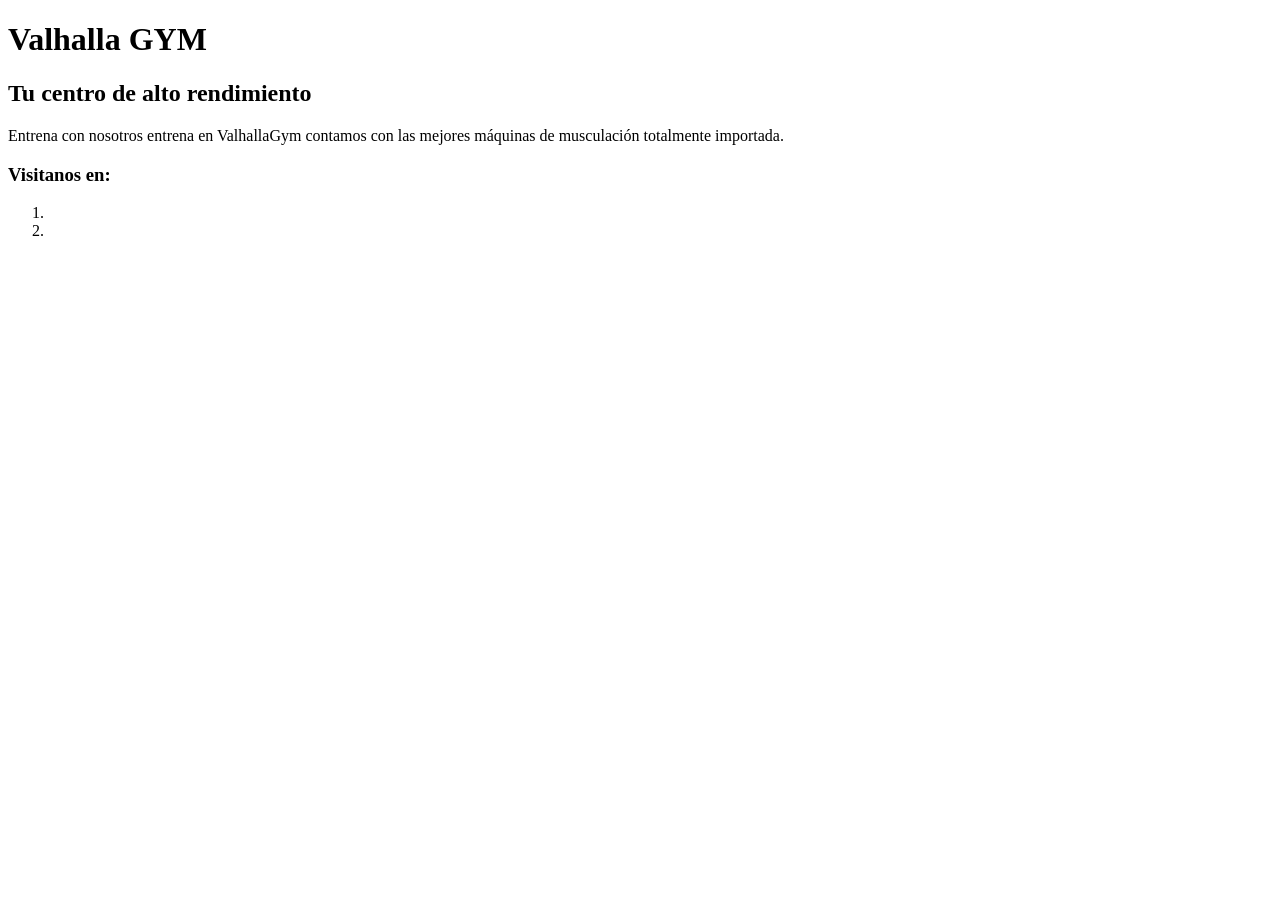
==== index/index.html @ 32290ff4 "Comienzo del proyecto de MC" ====
<!DOCTYPE html>
<html lang="es">

<head>
    <meta charset="UTF-8">
    <meta name="viewport" content="width=device-width, initial-scale=1.0">
    <title>Valhalla GYM</title>
</head>

<body>
    <header>
        <h1> Valhalla GYM</h1>
        <h2>Tu centro de alto rendimiento</h2>
        <p class="texto">
            Entrena con nosotros entrena en ValhallaGym contamos con las mejores máquinas de musculación totalmente
            importada.
        <nav>
            <h3>Visitanos en:</h3>
            <ol>
                <li> </li>
                <li> </li>
            </ol>
        </nav>
        </p>
    </header>


</body>

</html>
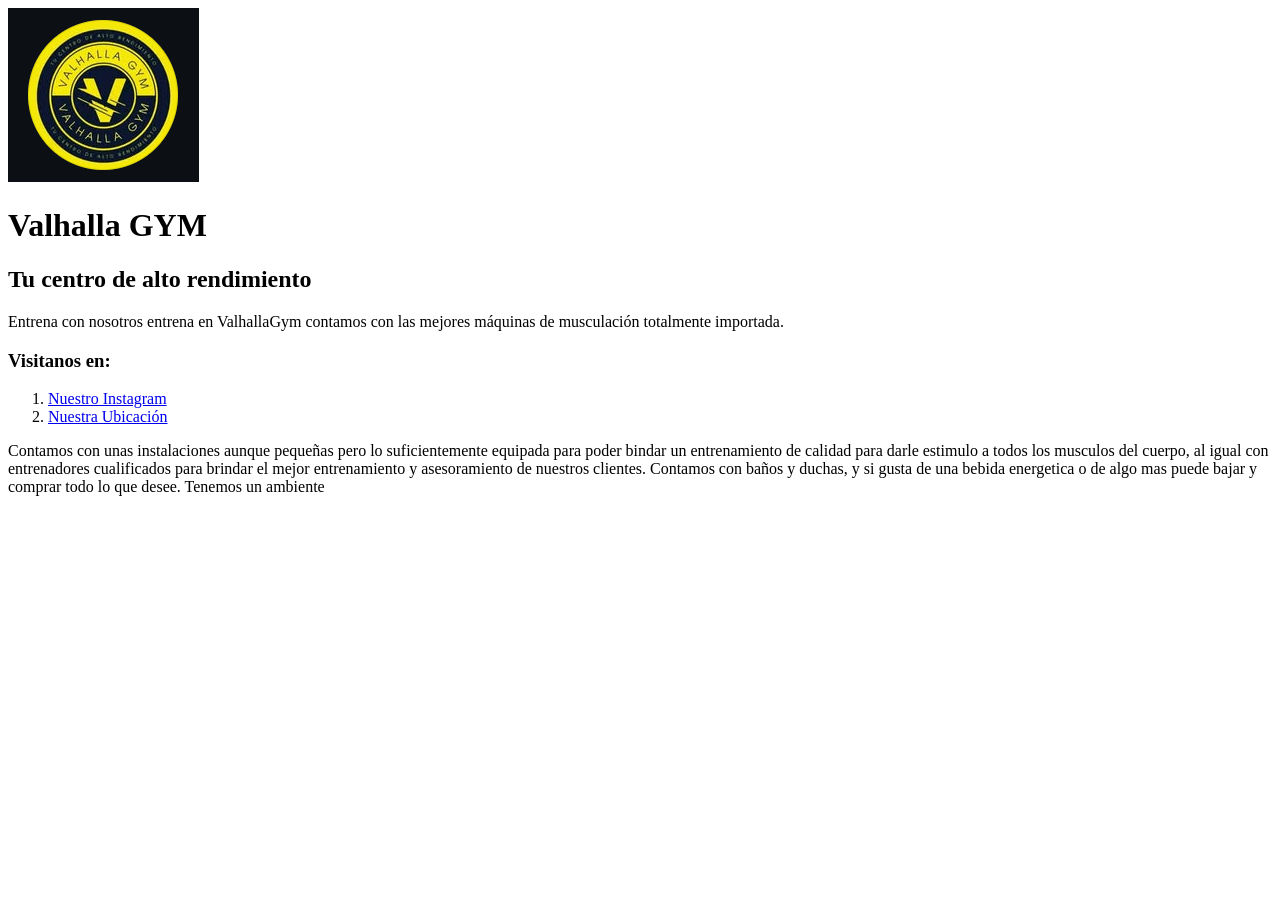
==== commit 68843e0d: "Avanzando..." ====
--- a/index/index.html
+++ b/index/index.html
@@ -9,21 +9,35 @@
 
 <body>
     <header>
-        <h1> Valhalla GYM</h1>
-        <h2>Tu centro de alto rendimiento</h2>
+        <img src="V.png" alt="Logo del GYM">
+        <h1 class="h1"> Valhalla GYM</h1>
+        <h2 class="h2">Tu centro de alto rendimiento</h2>
         <p class="texto">
             Entrena con nosotros entrena en ValhallaGym contamos con las mejores máquinas de musculación totalmente
             importada.
-        <nav>
-            <h3>Visitanos en:</h3>
-            <ol>
-                <li> </li>
-                <li> </li>
+        </p>
+        <nav class="menu">
+            <h3 class="h3">Visitanos en:</h3>
+            <ol class="Ordenado">
+                <li> <a href="https://www.instagram.com/valhalla_gym.1?cplk=NWtzN2Y5a2lyY3Qw" target="_blank"
+                        class="Enlances">Nuestro
+                        Instagram</a>
+                </li>
+                <li><a href="https://maps.app.goo.gl/6scPEZABggBA5sEQ6" target="_blank" class="Enlances">Nuestra
+                        Ubicación</a></li>
             </ol>
         </nav>
+    </header>
+    <aside class="izq">
+        <p class="texto"> Contamos con unas instalaciones aunque pequeñas pero lo suficientemente equipada para poder
+            bindar
+            un entrenamiento de calidad para darle estimulo a todos los musculos del cuerpo, al igual con entrenadores
+            cualificados para brindar el mejor entrenamiento y asesoramiento de nuestros clientes. Contamos con baños y duchas, y si
+            gusta de una bebida energetica o de algo mas puede bajar y comprar todo lo que desee.
+            Tenemos un ambiente 
         </p>
-    </header>
-
+    </aside>
+    <article>
 
 </body>
 
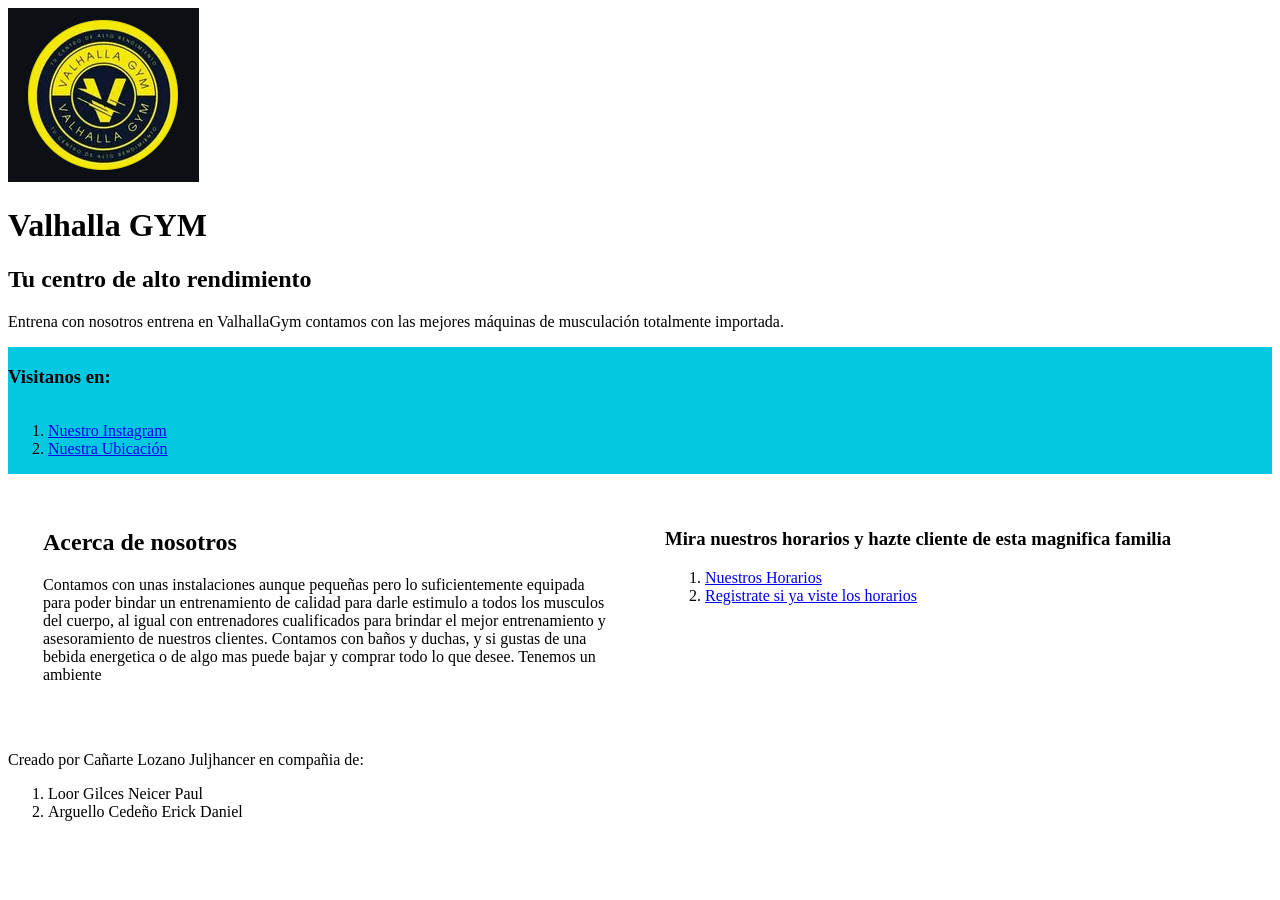
==== commit 1d94a608: "Creacion del css de index y avances en codigo html" ====
--- a/index/index.html
+++ b/index/index.html
@@ -5,10 +5,11 @@
     <meta charset="UTF-8">
     <meta name="viewport" content="width=device-width, initial-scale=1.0">
     <title>Valhalla GYM</title>
+    <link rel="styLesheet" href="estilo.css">
 </head>
 
-<body>
-    <header>
+<body class="cuerpo">
+    <header class="Cabeza">
         <img src="V.png" alt="Logo del GYM">
         <h1 class="h1"> Valhalla GYM</h1>
         <h2 class="h2">Tu centro de alto rendimiento</h2>
@@ -19,26 +20,45 @@
         <nav class="menu">
             <h3 class="h3">Visitanos en:</h3>
             <ol class="Ordenado">
-                <li> <a href="https://www.instagram.com/valhalla_gym.1?cplk=NWtzN2Y5a2lyY3Qw" target="_blank"
-                        class="Enlances">Nuestro
-                        Instagram</a>
+                <li> <a href="https://www.instagram.com/valhalla_gym.1?cplk=NWtzN2Y5a2lyY3Qw" title="Nuestro Instagram"
+                        target="_blank" class="Enlances">Nuestro Instagram</a>
                 </li>
-                <li><a href="https://maps.app.goo.gl/6scPEZABggBA5sEQ6" target="_blank" class="Enlances">Nuestra
+                <li><a href="https://maps.app.goo.gl/6scPEZABggBA5sEQ6" title="Ubicacion del GYM" target="_blank"
+                        class="Enlances">Nuestra
                         Ubicación</a></li>
             </ol>
         </nav>
     </header>
-    <aside class="izq">
-        <p class="texto"> Contamos con unas instalaciones aunque pequeñas pero lo suficientemente equipada para poder
-            bindar
-            un entrenamiento de calidad para darle estimulo a todos los musculos del cuerpo, al igual con entrenadores
-            cualificados para brindar el mejor entrenamiento y asesoramiento de nuestros clientes. Contamos con baños y duchas, y si
-            gusta de una bebida energetica o de algo mas puede bajar y comprar todo lo que desee.
-            Tenemos un ambiente 
-        </p>
-    </aside>
-    <article>
-
+    <div class="mitad">
+        <aside class="izq">
+            <h2 class="h2"> Acerca de nosotros </h2>
+            <p class="texto"> Contamos con unas instalaciones aunque pequeñas pero lo suficientemente equipada para
+                poder bindar un entrenamiento de calidad para darle estimulo a todos los musculos del cuerpo, al igual con
+                entrenadores cualificados para brindar el mejor entrenamiento y asesoramiento de nuestros clientes.
+                Contamos con baños y duchas, y si gustas de una bebida energetica o de algo mas puede bajar y comprar todo lo que desee.
+                Tenemos un ambiente
+            </p>
+        </aside>
+        <article class="der">
+            <nav>
+                <h3 class="h3"> Mira nuestros horarios y hazte cliente de esta magnifica familia</h3>
+                <ol>
+                    <li><a href="1" alt="Horario de Valhalla GYM" title="Enlace de Valhalla GYM"
+                            title="Enlace de los horarios" class="Enlances">Nuestros Horarios</a></li>
+                    <li><a href="2" alt="Formulario de registro de Valhalla GYM" title="Enlace para registrase"
+                            class="Enlances">Registrate
+                            si ya viste los horarios</a></li>
+                </ol>
+            </nav>
+        </article>
+    </div>
+    <footer class="pie">
+        <p class="texto">Creado por Cañarte Lozano Juljhancer en compañia de:</p>
+        <ol>
+            <li> Loor Gilces Neicer Paul </li>
+            <li> Arguello Cedeño Erick Daniel </li>
+        </ol>
+    </footer>
 </body>
 
 </html>
--- a/index/estilo.css
+++ b/index/estilo.css
@@ -0,0 +1,36 @@
+.cuerpo{
+    display: grid;
+    grid-template-rows: auto auto auto auto;
+}
+.cabeza{
+    display: grid;
+    grid-template-columns: auto auto auto auto;
+    background-color: rgb(3, 200, 226);
+}
+.menu{
+    display: grid;
+    grid-template-rows: auto auto auto auto;
+    background-color: rgb(3, 200, 226);
+}
+
+.mitad {
+    display: flex;
+    justify-content: space-between; 
+    gap: 20px;                     
+    align-items: flex-start;        
+    padding: 20px;
+}
+
+
+.izq {
+    flex: 1;                           
+    padding: 15px;
+    border-radius: 8px;
+}
+
+
+.der {
+    flex: 1;                          
+    padding: 15px;
+    border-radius: 8px;
+}
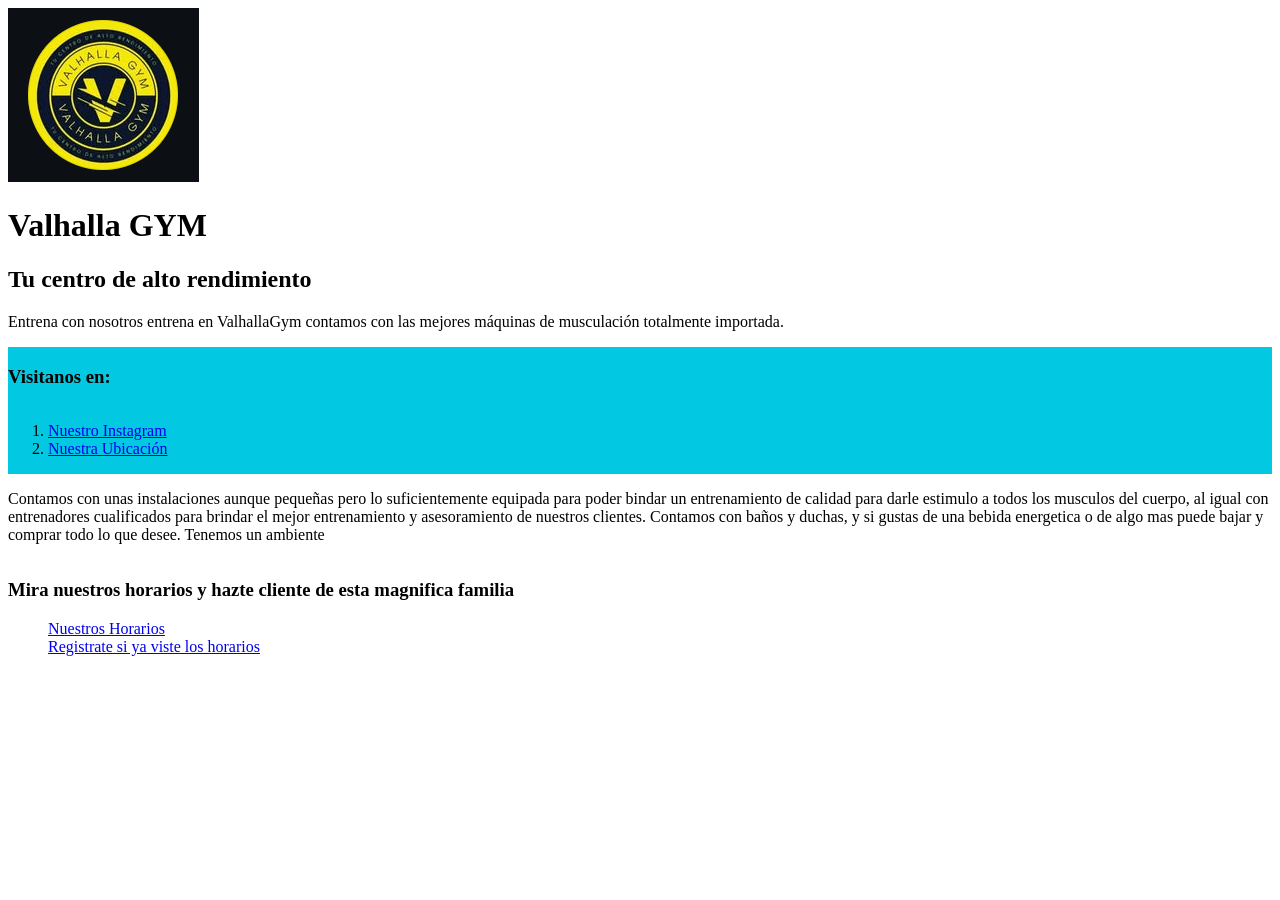
==== commit b0dc7a2f: "Creacion del css de index y avances en codigo html" ====
--- a/index/index.html
+++ b/index/index.html
@@ -29,36 +29,26 @@
             </ol>
         </nav>
     </header>
-    <div class="mitad">
-        <aside class="izq">
-            <h2 class="h2"> Acerca de nosotros </h2>
-            <p class="texto"> Contamos con unas instalaciones aunque pequeñas pero lo suficientemente equipada para
-                poder bindar un entrenamiento de calidad para darle estimulo a todos los musculos del cuerpo, al igual con
-                entrenadores cualificados para brindar el mejor entrenamiento y asesoramiento de nuestros clientes.
-                Contamos con baños y duchas, y si gustas de una bebida energetica o de algo mas puede bajar y comprar todo lo que desee.
-                Tenemos un ambiente
-            </p>
-        </aside>
-        <article class="der">
-            <nav>
-                <h3 class="h3"> Mira nuestros horarios y hazte cliente de esta magnifica familia</h3>
-                <ol>
-                    <li><a href="1" alt="Horario de Valhalla GYM" title="Enlace de Valhalla GYM"
-                            title="Enlace de los horarios" class="Enlances">Nuestros Horarios</a></li>
-                    <li><a href="2" alt="Formulario de registro de Valhalla GYM" title="Enlace para registrase"
-                            class="Enlances">Registrate
-                            si ya viste los horarios</a></li>
-                </ol>
-            </nav>
-        </article>
-    </div>
-    <footer class="pie">
-        <p class="texto">Creado por Cañarte Lozano Juljhancer en compañia de:</p>
-        <ol>
-            <li> Loor Gilces Neicer Paul </li>
-            <li> Arguello Cedeño Erick Daniel </li>
-        </ol>
-    </footer>
+    <aside class="izq">
+        <p class="texto"> Contamos con unas instalaciones aunque pequeñas pero lo suficientemente equipada para poder
+            bindar un entrenamiento de calidad para darle estimulo a todos los musculos del cuerpo, al igual con
+            entrenadores cualificados para brindar el mejor entrenamiento y asesoramiento de nuestros clientes. Contamos con baños y
+            duchas, y si gustas de una bebida energetica o de algo mas puede bajar y comprar todo lo que desee.
+            Tenemos un ambiente
+        </p>
+    </aside>
+    <article class="der">
+        <nav>
+            <h3 class="h3"> Mira nuestros horarios y hazte cliente de esta magnifica familia</h3>
+            <ol>
+                <a href="1" alt="Horario de Valhalla GYM" alt="Enlace de Valhalla GYM" title="Enlace de los horarios"
+                    class="Enlances">Nuestros Horarios</a><br>
+                <a href="2" alt="Formulario de registro de Valhalla GYM" title="Enlace para registrase"
+                    class="Enlances">Registrate
+                    si ya viste los horarios</a><br>
+            </ol>
+        </nav>
+    </article>
 </body>
 
 </html>
--- a/index/estilo.css
+++ b/index/estilo.css
@@ -11,26 +11,4 @@
     display: grid;
     grid-template-rows: auto auto auto auto;
     background-color: rgb(3, 200, 226);
-}
-
-.mitad {
-    display: flex;
-    justify-content: space-between; 
-    gap: 20px;                     
-    align-items: flex-start;        
-    padding: 20px;
-}
-
-
-.izq {
-    flex: 1;                           
-    padding: 15px;
-    border-radius: 8px;
-}
-
-
-.der {
-    flex: 1;                          
-    padding: 15px;
-    border-radius: 8px;
 }
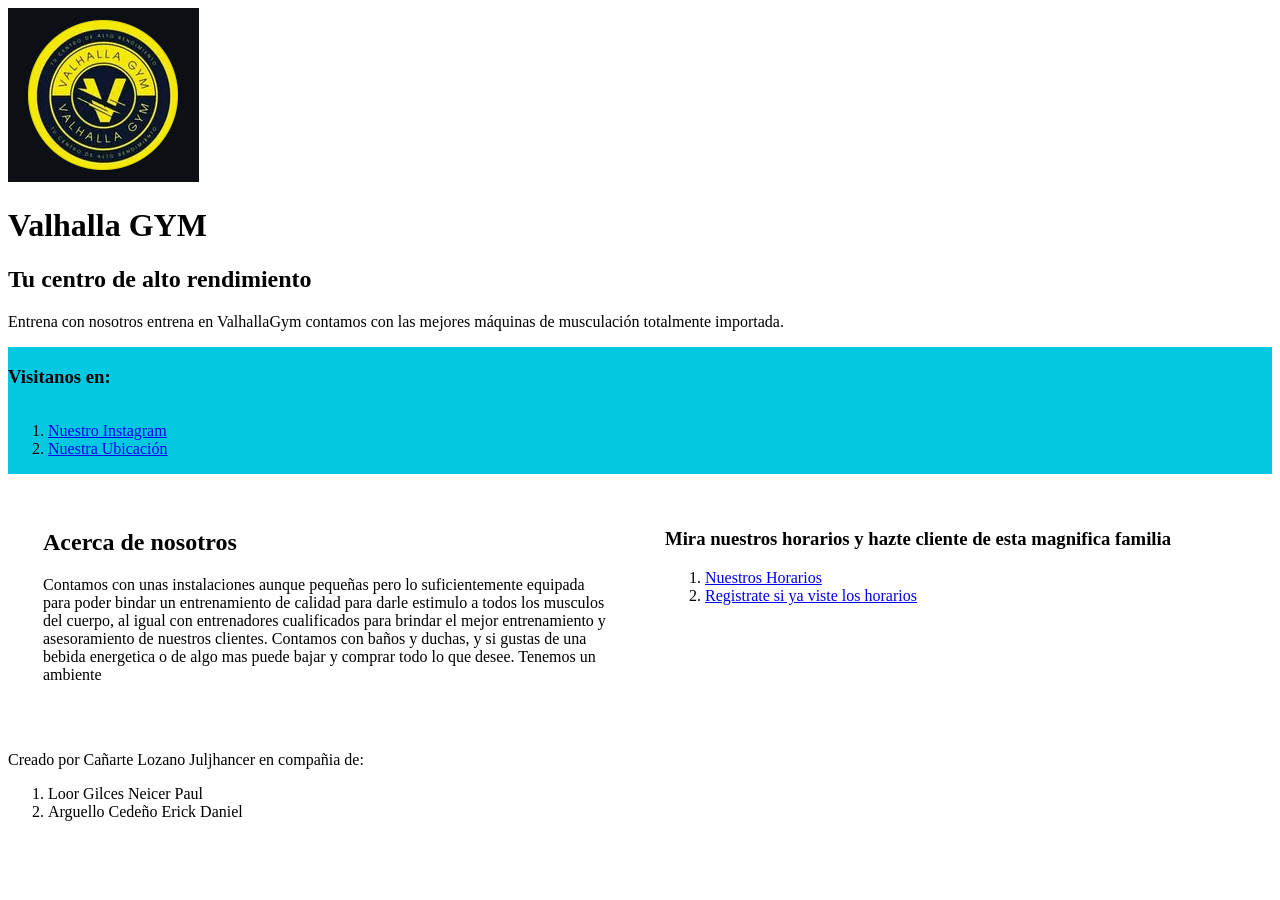
==== commit c71056af: "Actulizacion del css y html" ====
--- a/index/index.html
+++ b/index/index.html
@@ -5,7 +5,7 @@
     <meta charset="UTF-8">
     <meta name="viewport" content="width=device-width, initial-scale=1.0">
     <title>Valhalla GYM</title>
-    <link rel="styLesheet" href="estilo.css">
+    <link rel="styLesheet" href="EstiloIndex.css">
 </head>
 
 <body class="cuerpo">
@@ -29,26 +29,36 @@
             </ol>
         </nav>
     </header>
-    <aside class="izq">
-        <p class="texto"> Contamos con unas instalaciones aunque pequeñas pero lo suficientemente equipada para poder
-            bindar un entrenamiento de calidad para darle estimulo a todos los musculos del cuerpo, al igual con
-            entrenadores cualificados para brindar el mejor entrenamiento y asesoramiento de nuestros clientes. Contamos con baños y
-            duchas, y si gustas de una bebida energetica o de algo mas puede bajar y comprar todo lo que desee.
-            Tenemos un ambiente
-        </p>
-    </aside>
-    <article class="der">
-        <nav>
-            <h3 class="h3"> Mira nuestros horarios y hazte cliente de esta magnifica familia</h3>
-            <ol>
-                <a href="1" alt="Horario de Valhalla GYM" alt="Enlace de Valhalla GYM" title="Enlace de los horarios"
-                    class="Enlances">Nuestros Horarios</a><br>
-                <a href="2" alt="Formulario de registro de Valhalla GYM" title="Enlace para registrase"
-                    class="Enlances">Registrate
-                    si ya viste los horarios</a><br>
-            </ol>
-        </nav>
-    </article>
+    <div class="mitad">
+        <aside class="izq">
+            <h2 class="h2"> Acerca de nosotros </h2>
+            <p class="texto"> Contamos con unas instalaciones aunque pequeñas pero lo suficientemente equipada para
+                poder bindar un entrenamiento de calidad para darle estimulo a todos los musculos del cuerpo, al igual con
+                entrenadores cualificados para brindar el mejor entrenamiento y asesoramiento de nuestros clientes.
+                Contamos con baños y duchas, y si gustas de una bebida energetica o de algo mas puede bajar y comprar todo lo que desee.
+                Tenemos un ambiente
+            </p>
+        </aside>
+        <article class="der">
+            <nav>
+                <h3 class="h3"> Mira nuestros horarios y hazte cliente de esta magnifica familia</h3>
+                <ol>
+                    <li><a href="1" alt="Horario de Valhalla GYM" title="Enlace de Valhalla GYM"
+                            title="Enlace de los horarios" class="Enlances">Nuestros Horarios</a></li>
+                    <li><a href="2" alt="Formulario de registro de Valhalla GYM" title="Enlace para registrase"
+                            class="Enlances">Registrate
+                            si ya viste los horarios</a></li>
+                </ol>
+            </nav>
+        </article>
+    </div>
+    <footer class="pie">
+        <p class="texto">Creado por Cañarte Lozano Juljhancer en compañia de:</p>
+        <ol>
+            <li> Loor Gilces Neicer Paul </li>
+            <li> Arguello Cedeño Erick Daniel </li>
+        </ol>
+    </footer>
 </body>
 
 </html>
--- a/index/EstiloIndex.css
+++ b/index/EstiloIndex.css
@@ -0,0 +1,36 @@
+.cuerpo{
+    display: grid;
+    grid-template-rows: auto auto auto auto;
+}
+.cabeza{
+    display: grid;
+    grid-template-columns: auto auto auto auto;
+    background-color: rgb(3, 200, 226);
+}
+.menu{
+    display: grid;
+    grid-template-rows: auto auto auto auto;
+    background-color: rgb(3, 200, 226);
+}
+
+.mitad {
+    display: flex;
+    justify-content: space-between; 
+    gap: 20px;                     
+    align-items: flex-start;        
+    padding: 20px;
+}
+
+
+.izq {
+    flex: 1;                           
+    padding: 15px;
+    border-radius: 8px;
+}
+
+
+.der {
+    flex: 1;                          
+    padding: 15px;
+    border-radius: 8px;
+}
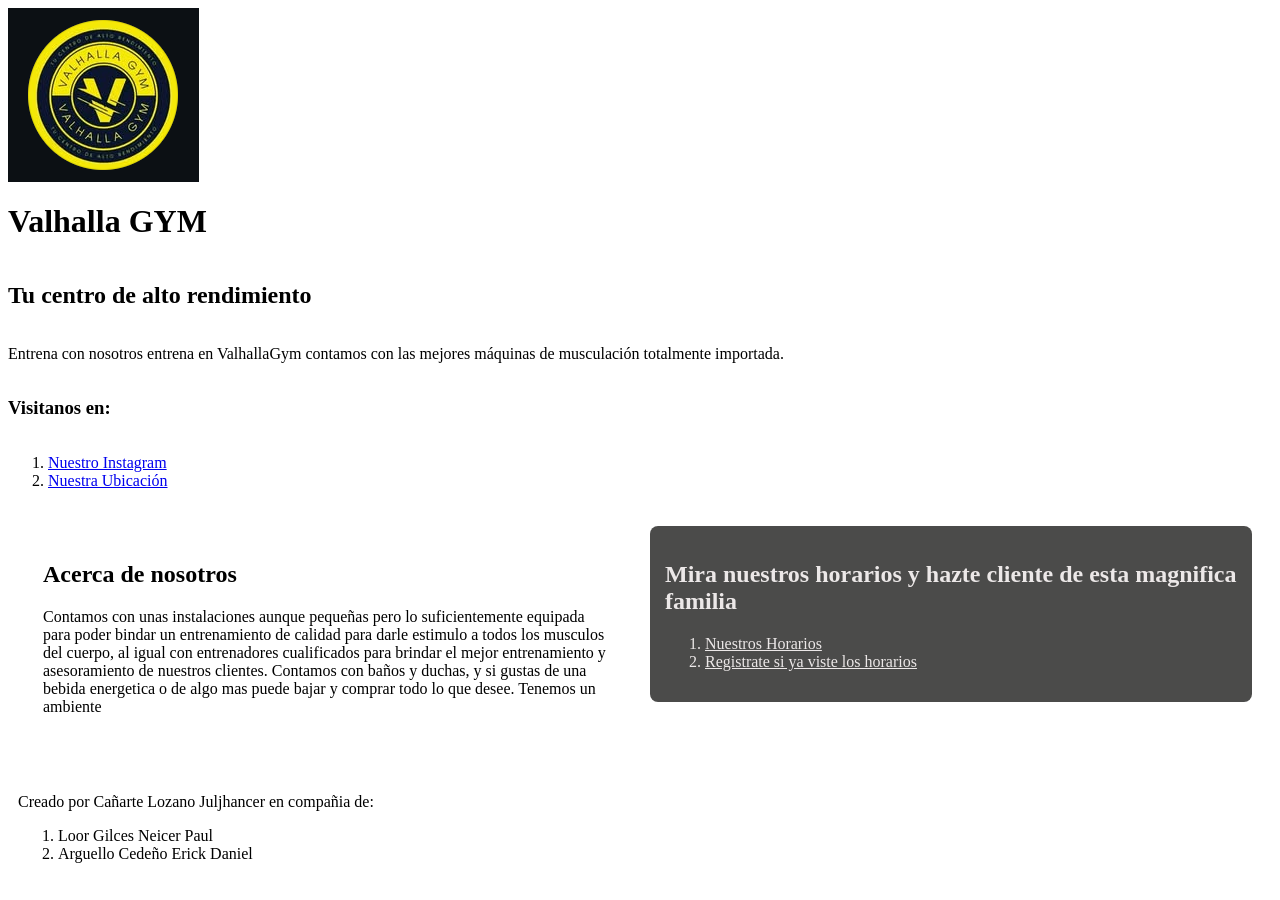
==== commit d6e6b59d: "Mejoras visuales" ====
--- a/index/index.html
+++ b/index/index.html
@@ -9,7 +9,7 @@
 </head>
 
 <body class="cuerpo">
-    <header class="Cabeza">
+    <header class="cabeza">
         <img src="V.png" alt="Logo del GYM">
         <h1 class="h1"> Valhalla GYM</h1>
         <h2 class="h2">Tu centro de alto rendimiento</h2>
@@ -20,7 +20,7 @@
         <nav class="menu">
             <h3 class="h3">Visitanos en:</h3>
             <ol class="Ordenado">
-                <li> <a href="https://www.instagram.com/valhalla_gym.1?cplk=NWtzN2Y5a2lyY3Qw" title="Nuestro Instagram"
+                <li> <a href="https://www.instagram.com/valhalla_gym.1?cplk=NWtzN2Y5a2lyY3Qw" title="Enlace de Instagram"
                         target="_blank" class="Enlances">Nuestro Instagram</a>
                 </li>
                 <li><a href="https://maps.app.goo.gl/6scPEZABggBA5sEQ6" title="Ubicacion del GYM" target="_blank"
@@ -33,20 +33,21 @@
         <aside class="izq">
             <h2 class="h2"> Acerca de nosotros </h2>
             <p class="texto"> Contamos con unas instalaciones aunque pequeñas pero lo suficientemente equipada para
-                poder bindar un entrenamiento de calidad para darle estimulo a todos los musculos del cuerpo, al igual con
-                entrenadores cualificados para brindar el mejor entrenamiento y asesoramiento de nuestros clientes.
-                Contamos con baños y duchas, y si gustas de una bebida energetica o de algo mas puede bajar y comprar todo lo que desee.
+                poder bindar un entrenamiento de calidad para darle estimulo a todos los musculos del cuerpo, al igual
+                con entrenadores cualificados para brindar el mejor entrenamiento y asesoramiento de nuestros clientes.
+                Contamos con baños y duchas, y si gustas de una bebida energetica o de algo mas puede bajar y comprar
+                todo lo que desee.
                 Tenemos un ambiente
             </p>
         </aside>
         <article class="der">
+              <h2 class="e"> Mira nuestros horarios y hazte cliente de esta magnifica familia</h2>
             <nav>
-                <h3 class="h3"> Mira nuestros horarios y hazte cliente de esta magnifica familia</h3>
-                <ol>
-                    <li><a href="1" alt="Horario de Valhalla GYM" title="Enlace de Valhalla GYM"
-                            title="Enlace de los horarios" class="Enlances">Nuestros Horarios</a></li>
-                    <li><a href="2" alt="Formulario de registro de Valhalla GYM" title="Enlace para registrase"
-                            class="Enlances">Registrate
+                <ol class ="e">
+                    <li><a href="../Horario/horario.html" title="Horarios"
+                            class="e">Nuestros Horarios</a></li>
+                    <li><a href="../Formulario/formulario.html" title="Enlace para registrase"
+                            class="e">Registrate
                             si ya viste los horarios</a></li>
                 </ol>
             </nav>
--- a/index/EstiloIndex.css
+++ b/index/EstiloIndex.css
@@ -1,36 +1,45 @@
-.cuerpo{
+.cuerpo {
+    display: grid;
+    grid-template-rows: auto auto auto auto;
+
+}
+
+.cabeza {
     display: grid;
     grid-template-rows: auto auto auto auto;
 }
-.cabeza{
-    display: grid;
-    grid-template-columns: auto auto auto auto;
-    background-color: rgb(3, 200, 226);
-}
-.menu{
+
+.menu {
     display: grid;
     grid-template-rows: auto auto auto auto;
-    background-color: rgb(3, 200, 226);
 }
 
 .mitad {
     display: flex;
-    justify-content: space-between; 
-    gap: 20px;                     
-    align-items: flex-start;        
+    justify-content: space-between;
+    gap: 20px;
+    align-items: flex-start;
     padding: 20px;
 }
 
 
 .izq {
-    flex: 1;                           
+    flex: 1;
     padding: 15px;
     border-radius: 8px;
 }
 
 
 .der {
-    flex: 1;                          
+    flex: 1;
     padding: 15px;
     border-radius: 8px;
+    background-color: rgb(75, 75, 74);
+}
+
+.pie {
+    padding: 10px;
+}
+.e{
+    color: rgb(236, 232, 232);
 }
